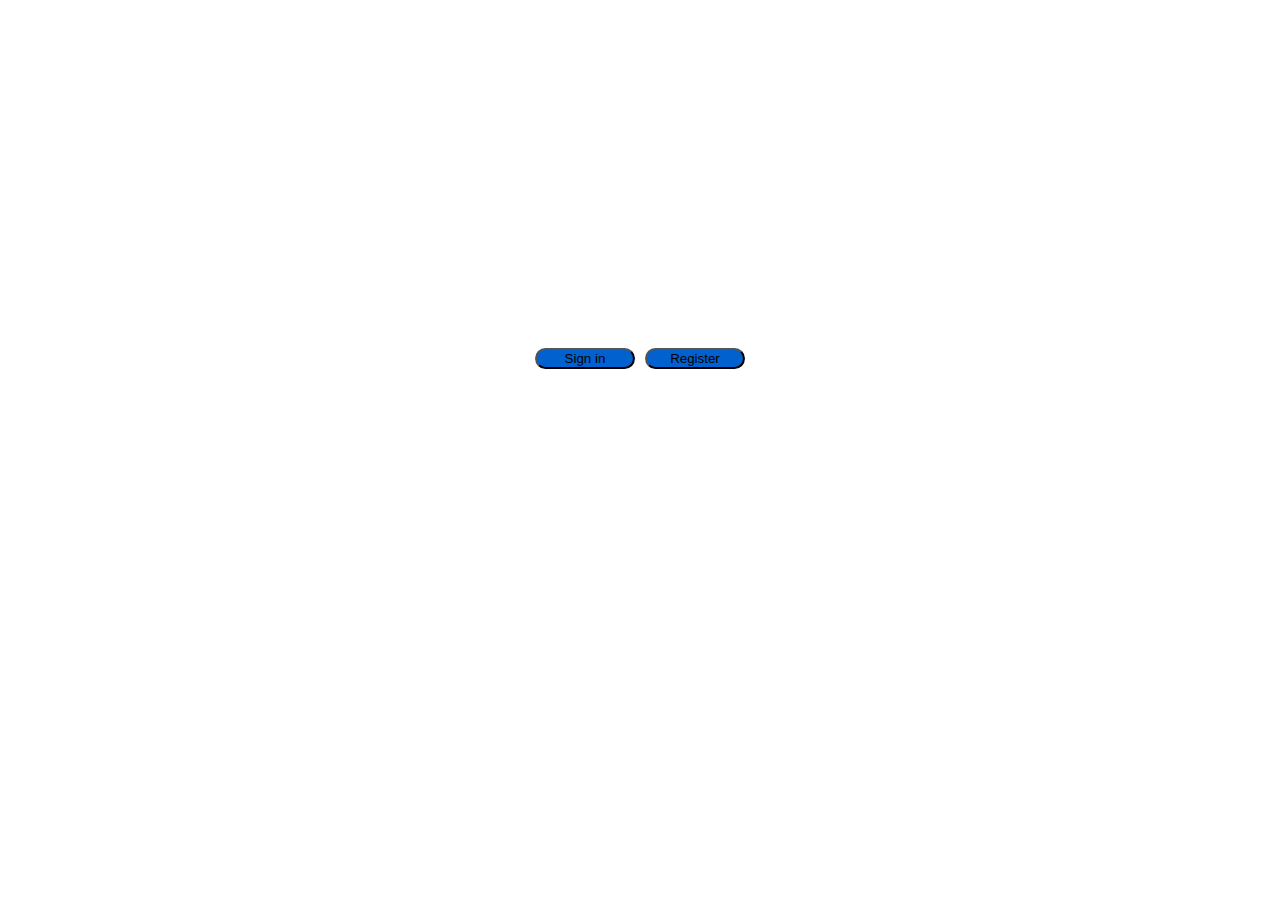
==== index.html @ 9a372f81 "first commit" ====
<!DOCTYPE html>
<html lang="en">
  <head>
    <meta charset="UTF-8" />
    <meta http-equiv="X-UA-Compatible" content="IE=edge" />
    <meta name="viewport" content="width=device-width, initial-scale=1.0" />
    <script src="index.js" defer></script>
    <link rel="stylesheet" href="/index.css" />
    <title>Document</title>
  </head>
  <body>
    <button id="signin" class="signin">Sign in</button>
    <button id="regin" class="regin">Register</button>
  </body>
</html>
---- index.css ----
body {
  display: flex;
  justify-content: center;
  /* margin: auto; */
  align-items: center;
  min-height: 700px;
}
.child {
  height: 200px;
  width: 400px;
  margin-top: 50px;
  margin-bottom: 50px;
  margin-right: 50px;
  margin-left: 50px;
  background-color: #5996e3;
  border-radius: 15px;
  border-style: double;
}
.button {
  margin: 85px;
  justify-content: center;
  align-items: center;
}
#signin {
  /* margin-left: 60px; */
  background-color: #0161ce;
  border-radius: 15px;
  min-width: 100px;
}
#regin {
  margin-left: 10px;
  background-color: #0161ce;
  border-radius: 15px;
  min-width: 100px;
}
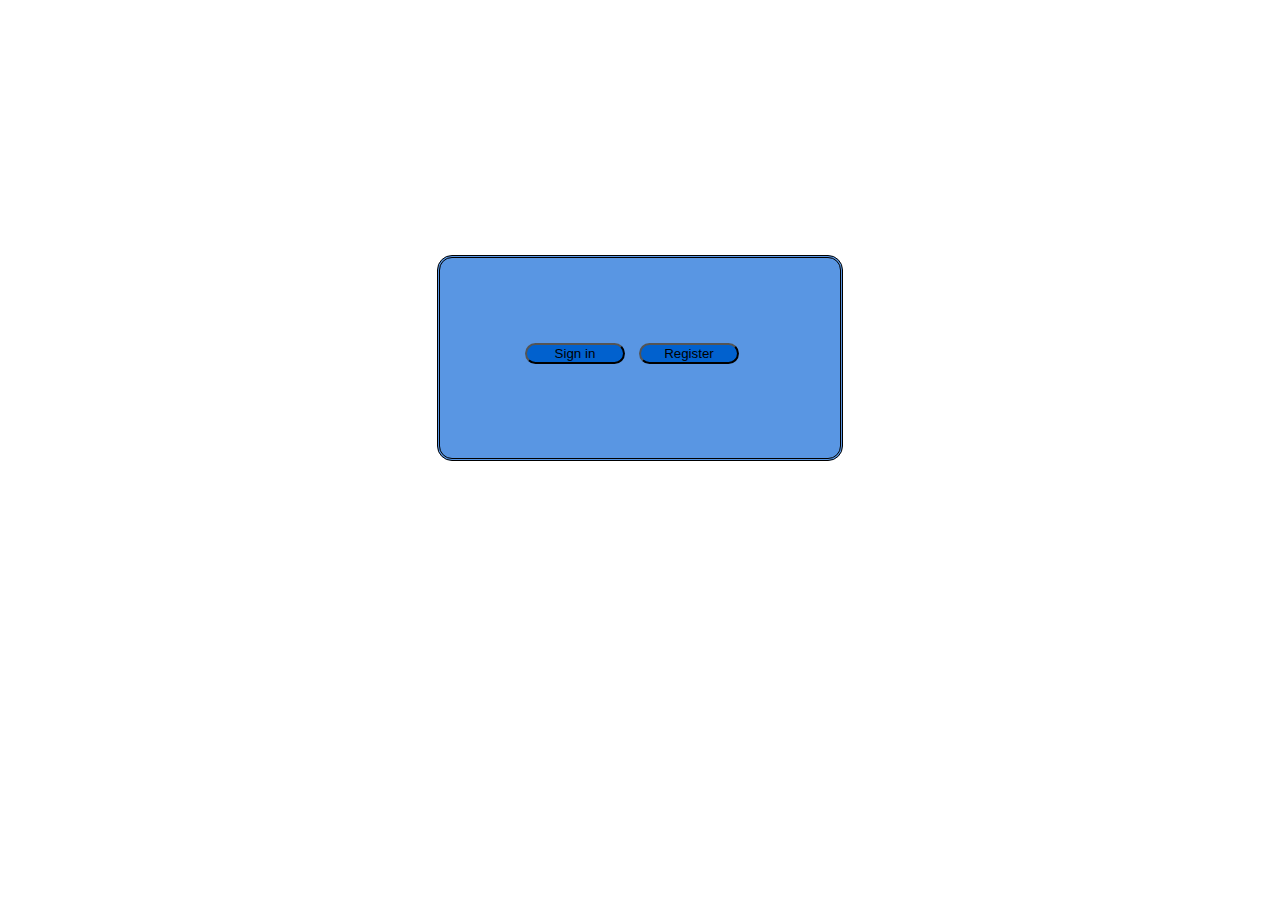
==== commit 83ef597f: "Submit forms(index, login, register) style" ====
--- a/index.html
+++ b/index.html
@@ -5,11 +5,15 @@
     <meta http-equiv="X-UA-Compatible" content="IE=edge" />
     <meta name="viewport" content="width=device-width, initial-scale=1.0" />
     <script src="index.js" defer></script>
-    <link rel="stylesheet" href="/index.css" />
+    <link rel="stylesheet" href="index.css" />
     <title>Document</title>
   </head>
   <body>
-    <button id="signin" class="signin">Sign in</button>
-    <button id="regin" class="regin">Register</button>
+    <div class="box">
+      <div id="button">
+        <button id="signin" class="signin">Sign in</button>
+        <button id="regin" class="regin">Register</button>
+      </div>
+    </div>
   </body>
 </html>
--- a/index.css
+++ b/index.css
@@ -5,7 +5,7 @@
   align-items: center;
   min-height: 700px;
 }
-.child {
+.box {
   height: 200px;
   width: 400px;
   margin-top: 50px;
@@ -16,7 +16,7 @@
   border-radius: 15px;
   border-style: double;
 }
-.button {
+#button {
   margin: 85px;
   justify-content: center;
   align-items: center;
